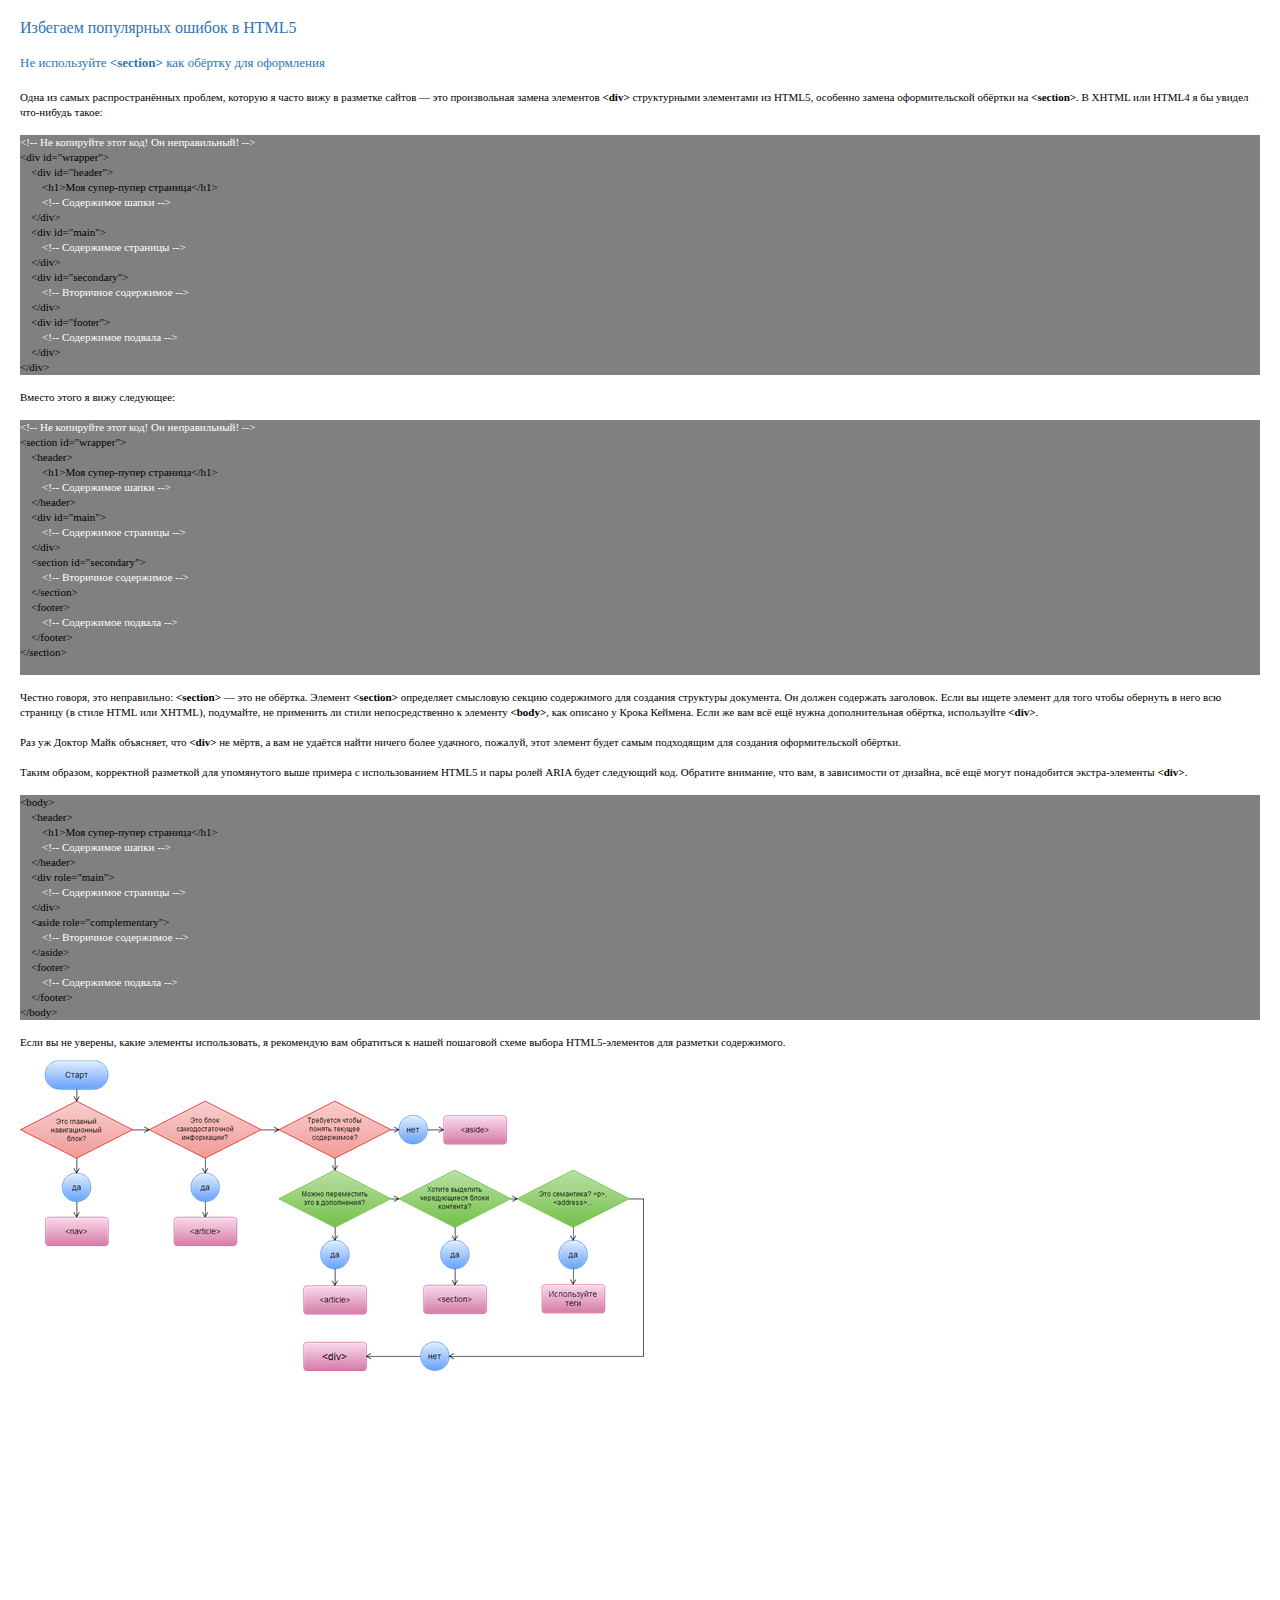
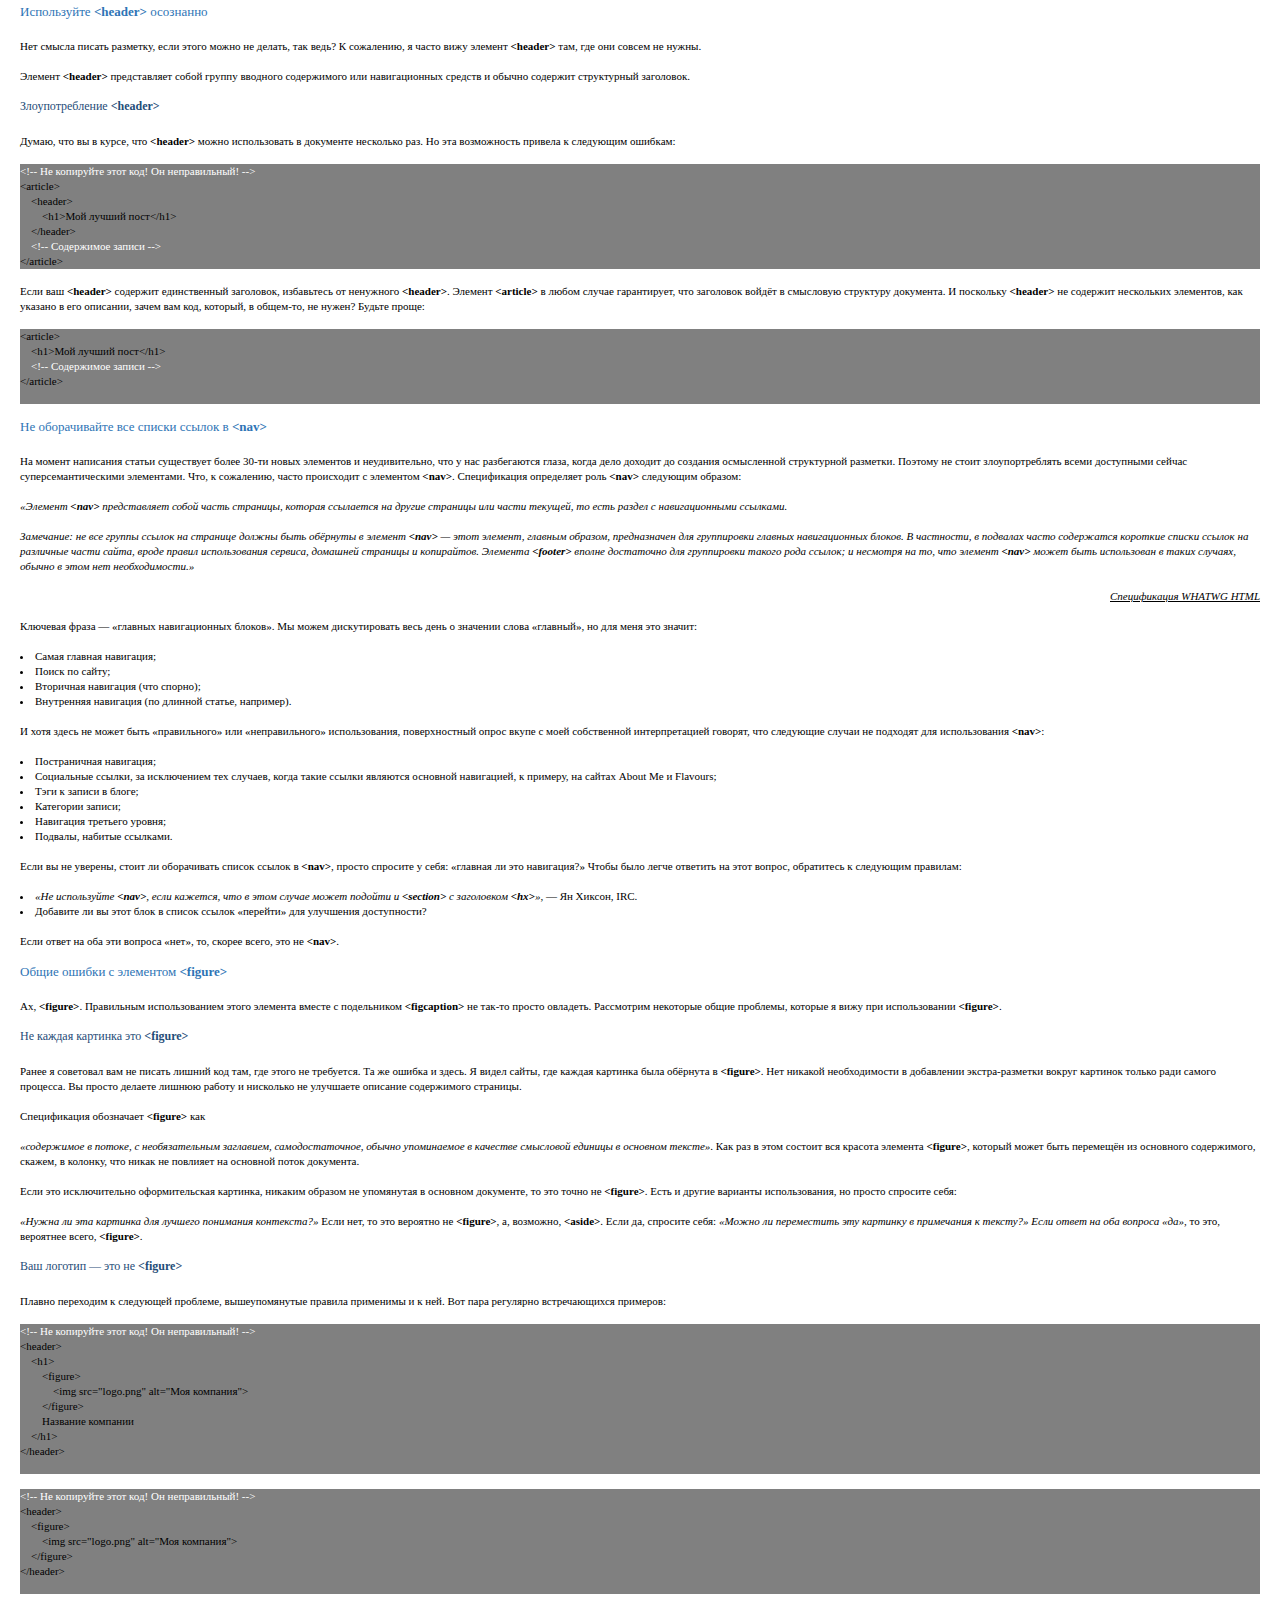
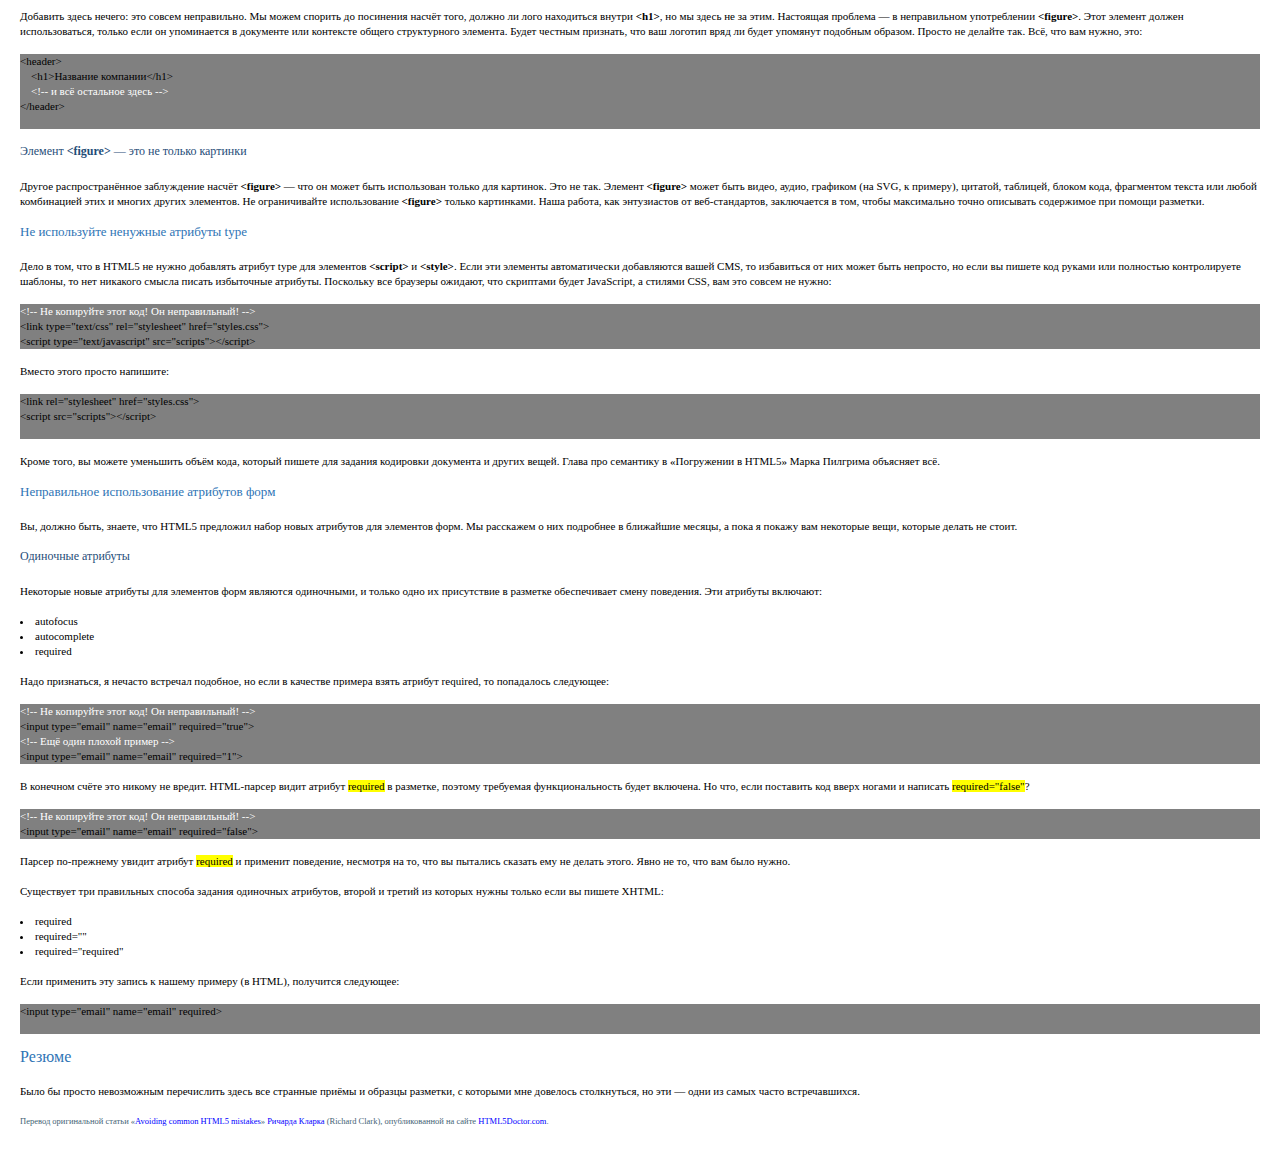
==== index.html @ 998d9536 "finish" ====
<!DOCTYPE html>
<html lang="en">
<head>
    <meta charset="UTF-8">
    <title>semelem</title>
    <link rel="stylesheet" href="css/reset.css">
    <link rel="stylesheet" href="css/style.css">
</head>
<body>
<h1 class="firsth">Избегаем популярных ошибок в HTML5</h1>
<article>
    <section class="section1">
        <h1>Не используйте <span class="bold">&lt;section&gt;</span> как обёртку для оформления</h1>
        <p>Одна из самых распространённых проблем, которую я часто вижу в разметке сайтов — это произвольная замена элементов <span class="bold">&lt;div&gt;</span> структурными элементами из HTML5, особенно замена оформительской обёртки на <span class="bold">&lt;section&gt;</span>. В XHTML или HTML4 я бы увидел что-нибудь такое:</p>
        <pre><span class="whitetext">&lt;!-- Не копируйте этот код! Он неправильный! --&gt;</span>
&lt;div id="wrapper"&gt;
    &lt;div id="header"&gt;
        &lt;h1&gt;Моя супер-пупер страница&lt;/h1&gt;
        <span class="whitetext">&lt;!-- Содержимое шапки --&gt;</span>
    &lt;/div&gt;
    &lt;div id="main"&gt;
        <span class="whitetext">&lt;!-- Содержимое страницы --&gt;</span>
    &lt;/div&gt;
    &lt;div id="secondary"&gt;
        <span class="whitetext">&lt;!-- Вторичное содержимое --&gt;</span>
    &lt;/div&gt;
    &lt;div id="footer"&gt;
        <span class="whitetext">&lt;!-- Содержимое подвала --&gt;</span>
    &lt;/div&gt;
&lt;/div&gt;
</pre>
<p>Вместо этого я вижу следующее:</p>
        <pre><span class="whitetext">&lt;!-- Не копируйте этот код! Он неправильный! --&gt;</span>
&lt;section id="wrapper"&gt;
    &lt;header&gt;
        &lt;h1&gt;Моя супер-пупер страница&lt;/h1&gt;
        <span class="whitetext">&lt;!-- Содержимое шапки --&gt;</span>
    &lt;/header&gt;
    &lt;div id="main"&gt;
        <span class="whitetext">&lt;!-- Содержимое страницы --&gt;</span>
    &lt;/div&gt;
    &lt;section id="secondary"&gt;
        <span class="whitetext">&lt;!-- Вторичное содержимое --&gt;</span>
    &lt;/section&gt;
    &lt;footer&gt;
        <span class="whitetext">&lt;!-- Содержимое подвала --&gt;</span>
    &lt;/footer&gt;
&lt;/section&gt;
        </pre>
       <p> Честно говоря, это неправильно: <span class="bold">&lt;section&gt;</span> — это не обёртка. Элемент <span class="bold">&lt;section&gt;</span> определяет смысловую секцию содержимого для создания структуры документа. Он должен содержать заголовок. Если вы ищете элемент для того чтобы обернуть в него всю страницу (в стиле HTML или XHTML), подумайте, не применить ли стили непосредственно к элементу <span class="bold">&lt;body&gt;</span>, как описано у Крока Кеймена. Если же вам всё ещё нужна дополнительная обёртка, используйте <span class="bold">&lt;div&gt;</span>.</p>
       <p> Раз уж Доктор Майк объясняет, что <span class="bold">&lt;div&gt;</span> не мёртв, а вам не удаётся найти ничего более удачного, пожалуй, этот элемент будет самым подходящим для создания оформительской обёртки.</p>
       <p> Таким образом, корректной разметкой для упомянутого выше примера с использованием HTML5 и пары ролей ARIA будет следующий код. Обратите внимание, что вам, в зависимости от дизайна, всё ещё могут понадобится экстра-элементы <span class="bold">&lt;div&gt;</span>.</p>
<pre>&lt;body&gt;
    &lt;header&gt;
        &lt;h1&gt;Моя супер-пупер страница&lt;/h1&gt;
        <span class="whitetext">&lt;!-- Содержимое шапки --&gt;</span>
    &lt;/header&gt;
    &lt;div role="main"&gt;
        <span class="whitetext">&lt;!-- Содержимое страницы --&gt;</span>
    &lt;/div&gt;
    &lt;aside role="complementary"&gt;
        <span class="whitetext">&lt;!-- Вторичное содержимое --&gt;</span>
    &lt;/aside&gt;
    &lt;footer&gt;
        <span class="whitetext">&lt;!-- Содержимое подвала --&gt;</span>
    &lt;/footer&gt;
&lt;/body&gt;
</pre>
      <figure>
          <figcaption>Если вы не уверены, какие элементы использовать, я рекомендую вам обратиться к нашей пошаговой схеме выбора HTML5-элементов для разметки содержимого.</figcaption>
          <img src="img/tab.png" alt="">
      </figure>
    </section>
    <section class="section2">
        <h1> Используйте <span class="bold">&lt;header&gt;</span> осознанно</h1>
       <p> Нет смысла писать разметку, если этого можно не делать, так ведь? К сожалению, я часто вижу элемент <span class="bold">&lt;header&gt;</span> там, где они совсем не нужны.</p>
       <p> Элемент <span class="bold">&lt;header&gt;</span> представляет собой группу вводного содержимого или навигационных средств и обычно содержит структурный заголовок.</p>
        <h2> Злоупотребление <span class="bold">&lt;header&gt;</span></h2>
        <p> Думаю, что вы в курсе, что <span class="bold">&lt;header&gt;</span> можно использовать в документе несколько раз. Но эта возможность привела к следующим ошибкам:</p>
<pre><span class="whitetext">&lt;!-- Не копируйте этот код! Он неправильный! --&gt;</span>
&lt;article&gt;
    &lt;header&gt;
        &lt;h1&gt;Мой лучший пост&lt;/h1&gt;
    &lt;/header&gt;
    <span class="whitetext">&lt;!-- Содержимое записи --&gt;</span>
&lt;/article&gt;
</pre>
        <p>Если ваш <span class="bold">&lt;header&gt;</span> содержит единственный заголовок, избавьтесь от ненужного <span class="bold">&lt;header&gt;</span>. Элемент <span class="bold">&lt;article&gt;</span> в любом случае гарантирует, что заголовок войдёт в смысловую структуру документа. И поскольку <span class="bold">&lt;header&gt;</span> не содержит нескольких элементов, как указано в его описании, зачем вам код, который, в общем-то, не нужен? Будьте проще:</p>
        <pre>&lt;article&gt;
    &lt;h1&gt;Мой лучший пост&lt;/h1&gt;
    <span class="whitetext">&lt;!-- Содержимое записи --&gt;</span>
&lt;/article&gt;
        </pre>
    </section>
    <section class="section3">
        <h1> Не оборачивайте все списки ссылок в <span class="bold">&lt;nav&gt;</span></h1>
        <p>                        На момент написания статьи существует более 30-ти новых элементов и неудивительно, что у нас разбегаются глаза, когда дело доходит до создания осмысленной структурной разметки. Поэтому не стоит злоупортреблять всеми доступными сейчас суперсемантическими элементами. Что, к сожалению, часто происходит с элементом <span class="bold">&lt;nav&gt;</span>. Спецификация определяет роль <span class="bold">&lt;nav&gt;</span> следующим образом:</p>
        <blockquote><p>«Элемент <span class="bold">&lt;nav&gt;</span> представляет собой часть страницы, которая ссылается на другие страницы или части текущей, то есть раздел с навигационными ссылками.</p>
            <p class="italic">Замечание: не все группы ссылок на странице должны быть обёрнуты в элемент <span class="bold">&lt;nav&gt;</span> — этот элемент, главным образом, предназначен для группировки главных навигационных блоков. В частности, в подвалах часто содержатся короткие списки ссылок на различные части сайта, вроде правил использования сервиса, домашней страницы и копирайтов. Элемента <span class="bold">&lt;footer&gt;</span> вполне достаточно для группировки такого рода ссылок; и несмотря на то, что элемент <span class="bold">&lt;nav&gt;</span> может быть использован в таких случаях, обычно в этом нет необходимости.»</p></blockquote>
        <p class="italic-underline">Спецификация WHATWG HTML</p>
        <p>Ключевая фраза — «главных навигационных блоков». Мы можем дискутировать весь день о значении слова «главный», но для меня это значит:</p>
        <ul>
            <li>Самая главная навигация;</li>
            <li>Поиск по сайту;</li>
            <li>Вторичная навигация (что спорно);</li>
            <li>Внутренняя навигация (по длинной статье, например).</li>
        </ul>
        <p>И хотя здесь не может быть «правильного» или «неправильного» использования, поверхностный опрос вкупе с моей собственной интерпретацией говорят, что следующие случаи не подходят для использования <span class="bold">&lt;nav&gt;</span>:</p>
        <ul>
            <li>	Постраничная навигация;</li>
            <li>    Социальные ссылки, за исключением тех случаев, когда такие ссылки являются основной навигацией, к примеру, на сайтах About Me и Flavours;</li>
            <li>	Тэги к записи в блоге;</li>
            <li>	Категории записи;</li>
            <li>	Навигация третьего уровня;</li>
            <li>	Подвалы, набитые ссылками.</li>
        </ul>
        <p>Если вы не уверены, стоит ли оборачивать список ссылок в <span class="bold">&lt;nav&gt;</span>, просто спросите у себя: «главная ли это навигация?» Чтобы было легче ответить на этот вопрос, обратитесь к следующим правилам:</p>
        <ul>
            <li><blockquote>«Не используйте <span class="bold">&lt;nav&gt;</span>, если кажется, что в этом случае может подойти и <span class="bold">&lt;section&gt;</span> с заголовком <span class="bold">&lt;hx&gt;</span>»</blockquote>, — Ян Хиксон, IRC.</li>
            <li>Добавите ли вы этот блок в список ссылок «перейти» для улучшения доступности?</li>
        </ul>
        <p>Если ответ на оба эти вопроса «нет», то, скорее всего, это не <span class="bold">&lt;nav&gt;</span>.</p>
    </section>
    <section class="section4">
        <h1>Общие ошибки с элементом <span class="bold">&lt;figure&gt;</span></h1>
    <p> Ах, <span class="bold">&lt;figure&gt;</span>. Правильным использованием этого элемента вместе с подельником <span class="bold">&lt;figcaption&gt;</span> не так-то просто овладеть. Рассмотрим некоторые общие проблемы, которые я вижу при использовании <span class="bold">&lt;figure&gt;</span>.</p>
        <h2>Не каждая картинка это <span class="bold">&lt;figure&gt;</span></h2>
        <p>Ранее я советовал вам не писать лишний код там, где этого не требуется. Та же ошибка и здесь. Я видел сайты, где каждая картинка была обёрнута в <span class="bold">&lt;figure&gt;</span>. Нет никакой необходимости в добавлении экстра-разметки вокруг картинок только ради самого процесса. Вы просто делаете лишнюю работу и нисколько не улучшаете описание содержимого страницы.</p>
        <p>Спецификация обозначает <span class="bold">&lt;figure&gt;</span> как <blockquote>«содержимое в потоке, с необязательным заглавием, самодостаточное, обычно упоминаемое в качестве смысловой единицы в основном тексте»</blockquote>. Как раз в этом состоит вся красота элемента <span class="bold">&lt;figure&gt;</span>, который может быть перемещён из основного содержимого, скажем, в колонку, что никак не повлияет на основной поток документа.</p>
        <p>Если это исключительно оформительская картинка, никаким образом не упомянутая в основном документе, то это точно не <span class="bold">&lt;figure&gt;</span>. Есть и другие варианты использования, но просто спросите себя: <blockquote>«Нужна ли эта картинка для лучшего понимания контекста?»</blockquote> Если нет, то это вероятно не <span class="bold">&lt;figure&gt;</span>, а, возможно, <span class="bold">&lt;aside&gt;</span>. Если да, спросите себя: <blockquote>«Можно ли переместить эту картинку в примечания к тексту?» Если ответ на оба вопроса «да»</blockquote>, то это, вероятнее всего, <span class="bold">&lt;figure&gt;</span>.</p>
        <h2>Ваш логотип — это не <span class="bold">&lt;figure&gt;</span></h2>
        <p> Плавно переходим к следующей проблеме, вышеупомянутые правила применимы и к ней. Вот пара регулярно встречающихся примеров:</p>
        <pre><span class="whitetext">&lt;!-- Не копируйте этот код! Он неправильный! --&gt;</span>
&lt;header&gt;
    &lt;h1&gt;
        &lt;figure&gt;
            &lt;img src="logo.png" alt="Моя компания"&gt;
        &lt;/figure&gt;
        Название компании
    &lt;/h1&gt;
&lt;/header&gt;
        </pre>
        <pre><span class="whitetext">&lt;!-- Не копируйте этот код! Он неправильный! --&gt;</span>
&lt;header&gt;
    &lt;figure&gt;
        &lt;img src="logo.png" alt="Моя компания"&gt;
    &lt;/figure&gt;
&lt;/header&gt;
        </pre>
        <p>Добавить здесь нечего: это совсем неправильно. Мы можем спорить до посинения насчёт того, должно ли лого находиться внутри <span class="bold">&lt;h1&gt;</span>, но мы здесь не за этим. Настоящая проблема — в неправильном употреблении <span class="bold">&lt;figure&gt;</span>. Этот элемент должен использоваться, только если он упоминается в документе или контексте общего структурного элемента. Будет честным признать, что ваш логотип вряд ли будет упомянут подобным образом. Просто не делайте так. Всё, что вам нужно, это:</p>
        <pre>&lt;header&gt;
    &lt;h1&gt;Название компании&lt;/h1&gt;
    <span class="whitetext">&lt;!-- и всё остальное здесь --&gt;</span>
&lt;/header&gt;
        </pre>
        <h2> Элемент <span class="bold">&lt;figure&gt;</span> — это не только картинки</h2>
        <p>Другое распространённое заблуждение насчёт <span class="bold">&lt;figure&gt;</span> — что он может быть использован только для картинок. Это не так. Элемент <span class="bold">&lt;figure&gt;</span> может быть видео, аудио, графиком (на SVG, к примеру), цитатой, таблицей, блоком кода, фрагментом текста или любой комбинацией этих и многих других элементов. Не ограничивайте использование <span class="bold">&lt;figure&gt;</span> только картинками. Наша работа, как энтузиастов от веб-стандартов, заключается в том, чтобы максимально точно описывать содержимое при помощи разметки.</p>

    </section>
    <section class="section5">
        <h1>Не используйте ненужные атрибуты type</h1>
        <p>Дело в том, что в HTML5 не нужно добавлять атрибут type для элементов <span class="bold">&lt;script&gt;</span> и <span class="bold">&lt;style&gt;</span>. Если эти элементы автоматически добавляются вашей CMS, то избавиться от них может быть непросто, но если вы пишете код руками или полностью контролируете шаблоны, то нет никакого смысла писать избыточные атрибуты. Поскольку все браузеры ожидают, что скриптами будет JavaScript, а стилями CSS, вам это совсем не нужно:</p>
        <pre><span class="whitetext">&lt;!-- Не копируйте этот код! Он неправильный! --&gt;</span>
&lt;link type="text/css" rel="stylesheet" href="styles.css"&gt;
&lt;script type="text/javascript" src="scripts"&gt;&lt;/script&gt;</pre>
        <p>Вместо этого просто напишите:</p>
        <pre>&lt;link rel="stylesheet" href="styles.css"&gt;
&lt;script src="scripts"&gt;&lt;/script&gt;
        </pre>
        <p>Кроме того, вы можете уменьшить объём кода, который пишете для задания кодировки документа и других вещей. Глава про семантику в «Погружении в HTML5» Марка Пилгрима объясняет всё.</p>
        </section>
    <section class="section6">
        <h1>Неправильное использование атрибутов форм</h1>
        <p>Вы, должно быть, знаете, что HTML5 предложил набор новых атрибутов для элементов форм. Мы расскажем о них подробнее в ближайшие месяцы, а пока я покажу вам некоторые вещи, которые делать не стоит.</p>
        <h2>Одиночные атрибуты</h2>
        <p>Некоторые новые атрибуты для элементов форм являются одиночными, и только одно их присутствие в разметке обеспечивает смену поведения. Эти атрибуты включают:</p>
        <ul>
            <li>autofocus</li>
            <li>autocomplete</li>
            <li>required</li>
        </ul>
        <p>Надо признаться, я нечасто встречал подобное, но если в качестве примера взять атрибут required, то попадалось следующее:</p>
        <pre><span class="whitetext">&lt;!-- Не копируйте этот код! Он неправильный! --&gt;</span>
&lt;input type="email" name="email" required="true"&gt;
<span class="whitetext">&lt;!-- Ещё один плохой пример --&gt;</span>
&lt;input type="email" name="email" required="1"&gt;</pre>
        <p> В конечном счёте это никому не вредит. HTML-парсер видит атрибут <mark>required</mark> в разметке, поэтому требуемая функциональность будет включена. Но что, если поставить код вверх ногами и написать <mark>required="false"</mark>?</p>
        <pre><span class="whitetext">&lt;!-- Не копируйте этот код! Он неправильный! --&gt;</span>
&lt;input type="email" name="email" required="false"&gt;</pre>
        <p>Парсер по-прежнему увидит атрибут <mark>required</mark> и применит поведение, несмотря на то, что вы пытались сказать ему не делать этого. Явно не то, что вам было нужно.</p>
        <p>Существует три правильных способа задания одиночных атрибутов, второй и третий из которых нужны только если вы пишете XHTML:</p>
        <ul>
            <li>required</li>
            <li>required=""</li>
            <li>required="required"</li>
        </ul>
       <p>Если применить эту запись к нашему примеру (в HTML), получится следующее:</p>
        <pre>&lt;input type="email" name="email" required&gt;
        </pre>
    </section>
    <section class="section7">
        <h1 class="firsth">Резюме</h1>
        <p>Было бы просто невозможным перечислить здесь все странные приёмы и образцы разметки, с которыми мне довелось столкнуться, но эти — одни из самых часто встречавшихся.</p>
    </section>
    <footer>
        <p class="lastp">Перевод оригинальной статьи «<span class="bluetext">Avoiding common HTML5 mistakes</span>» <span class="bluetext">Ричарда Кларка</span> (Richard Clark), опубликованной на сайте <span class="bluetext">HTML5Doctor.com</span>.</p>
    </footer>
</article>

</body>
</html>
---- css/style.css ----
body{
    font-family: Calibri;
    padding: 20px;
    line-height: 15px;

}
article{
    margin: 0 auto;
    font-size: 11px;
}
h1{
    color: rgb(46, 116, 181);
    margin-bottom: 20px;
    font-size: 13px;
}
h2{
    color: rgb(31, 77, 120);
    margin-bottom: 20px;
    font-size: 12px;
}
pre{
    background-color: gray;
}
.whitetext{
    color: white;
}
.bluetext{
    color: blue;
}
.bold{
    font-weight: bold;
}
p{
    margin-bottom: 15px;
}
pre{
    margin-bottom: 15px;
}
h1.firsth{
    font-size: 16px;
}
blockquote{
    font-style: italic;
    display: inline;
}
.italic-underline{
    font-style: italic;
    text-decoration: underline;
    text-align: right;
}
ul{
    list-style-type: disc;
    list-style-position: inside;
    margin-bottom: 15px;
}
.lastp{
    color: rgb(69, 99, 117);
    font-size: 8.5px;
}
figcaption{
    padding-bottom: 10px;
}
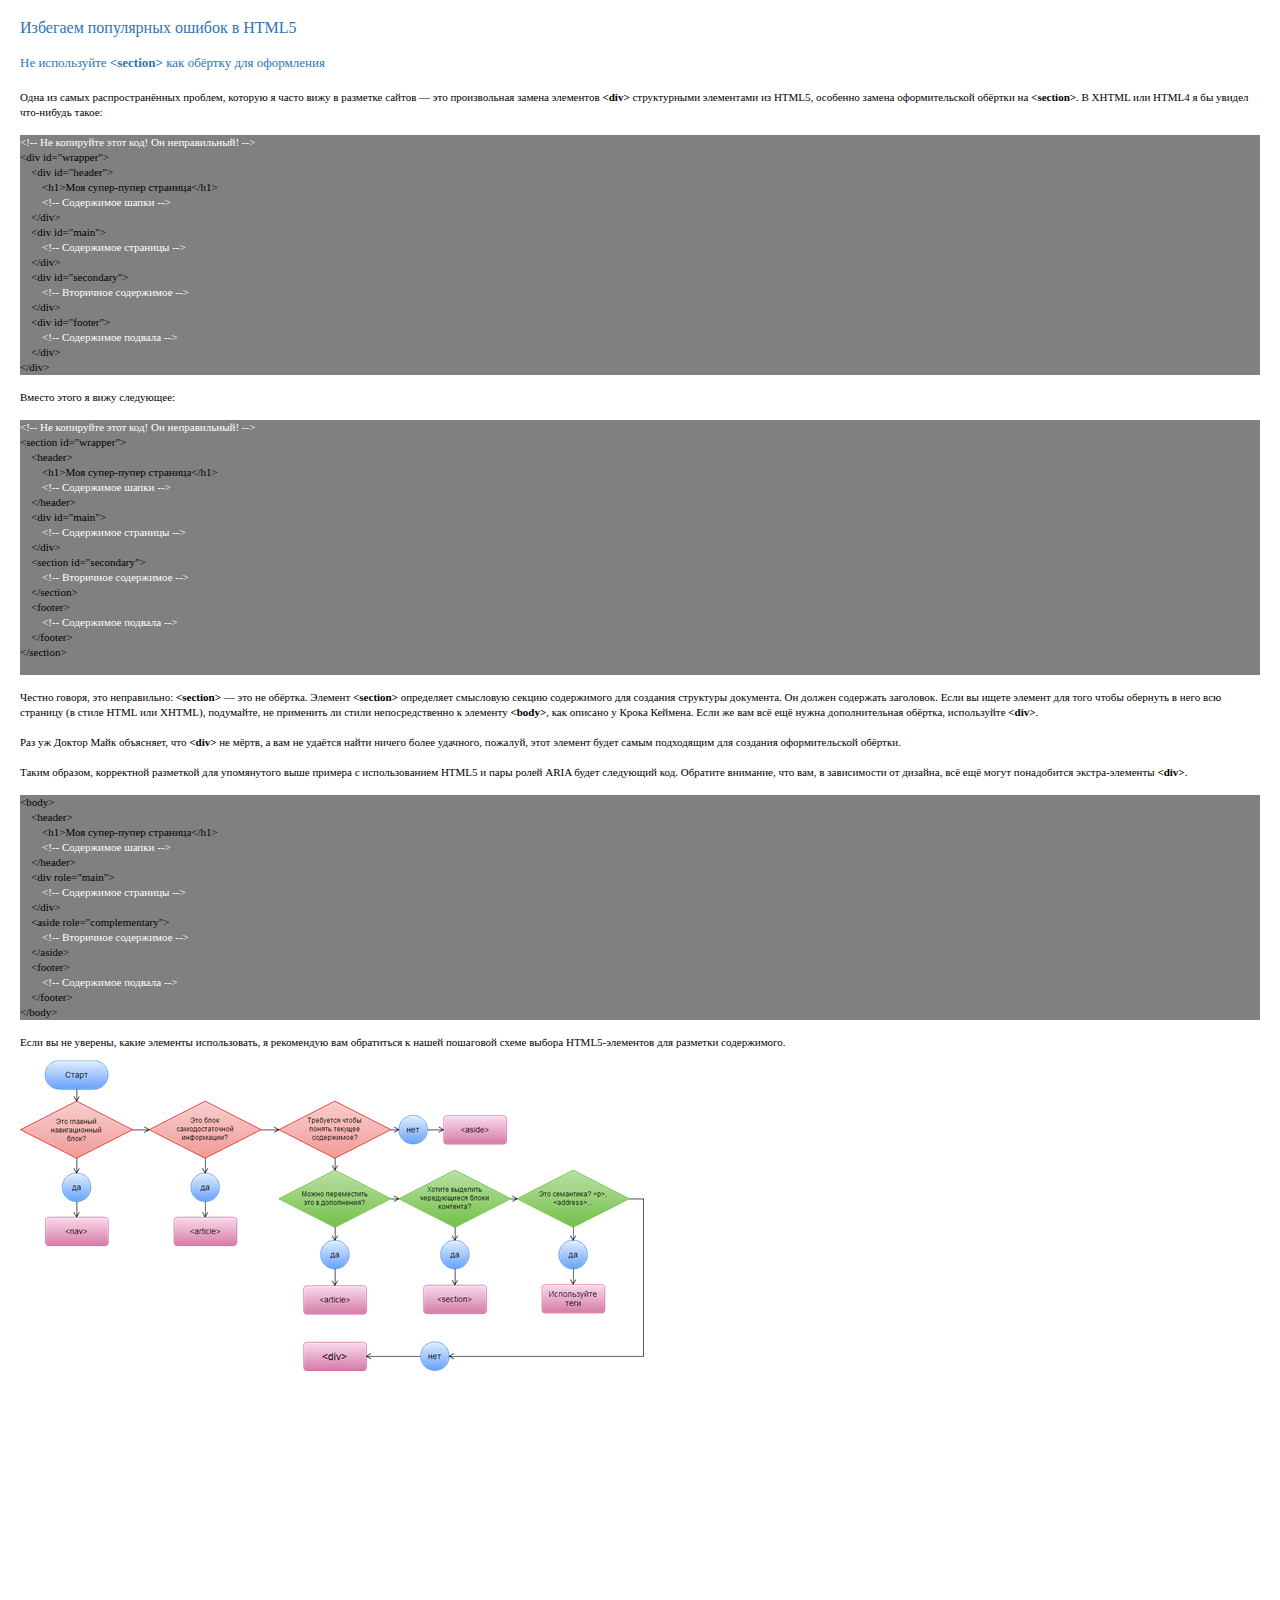
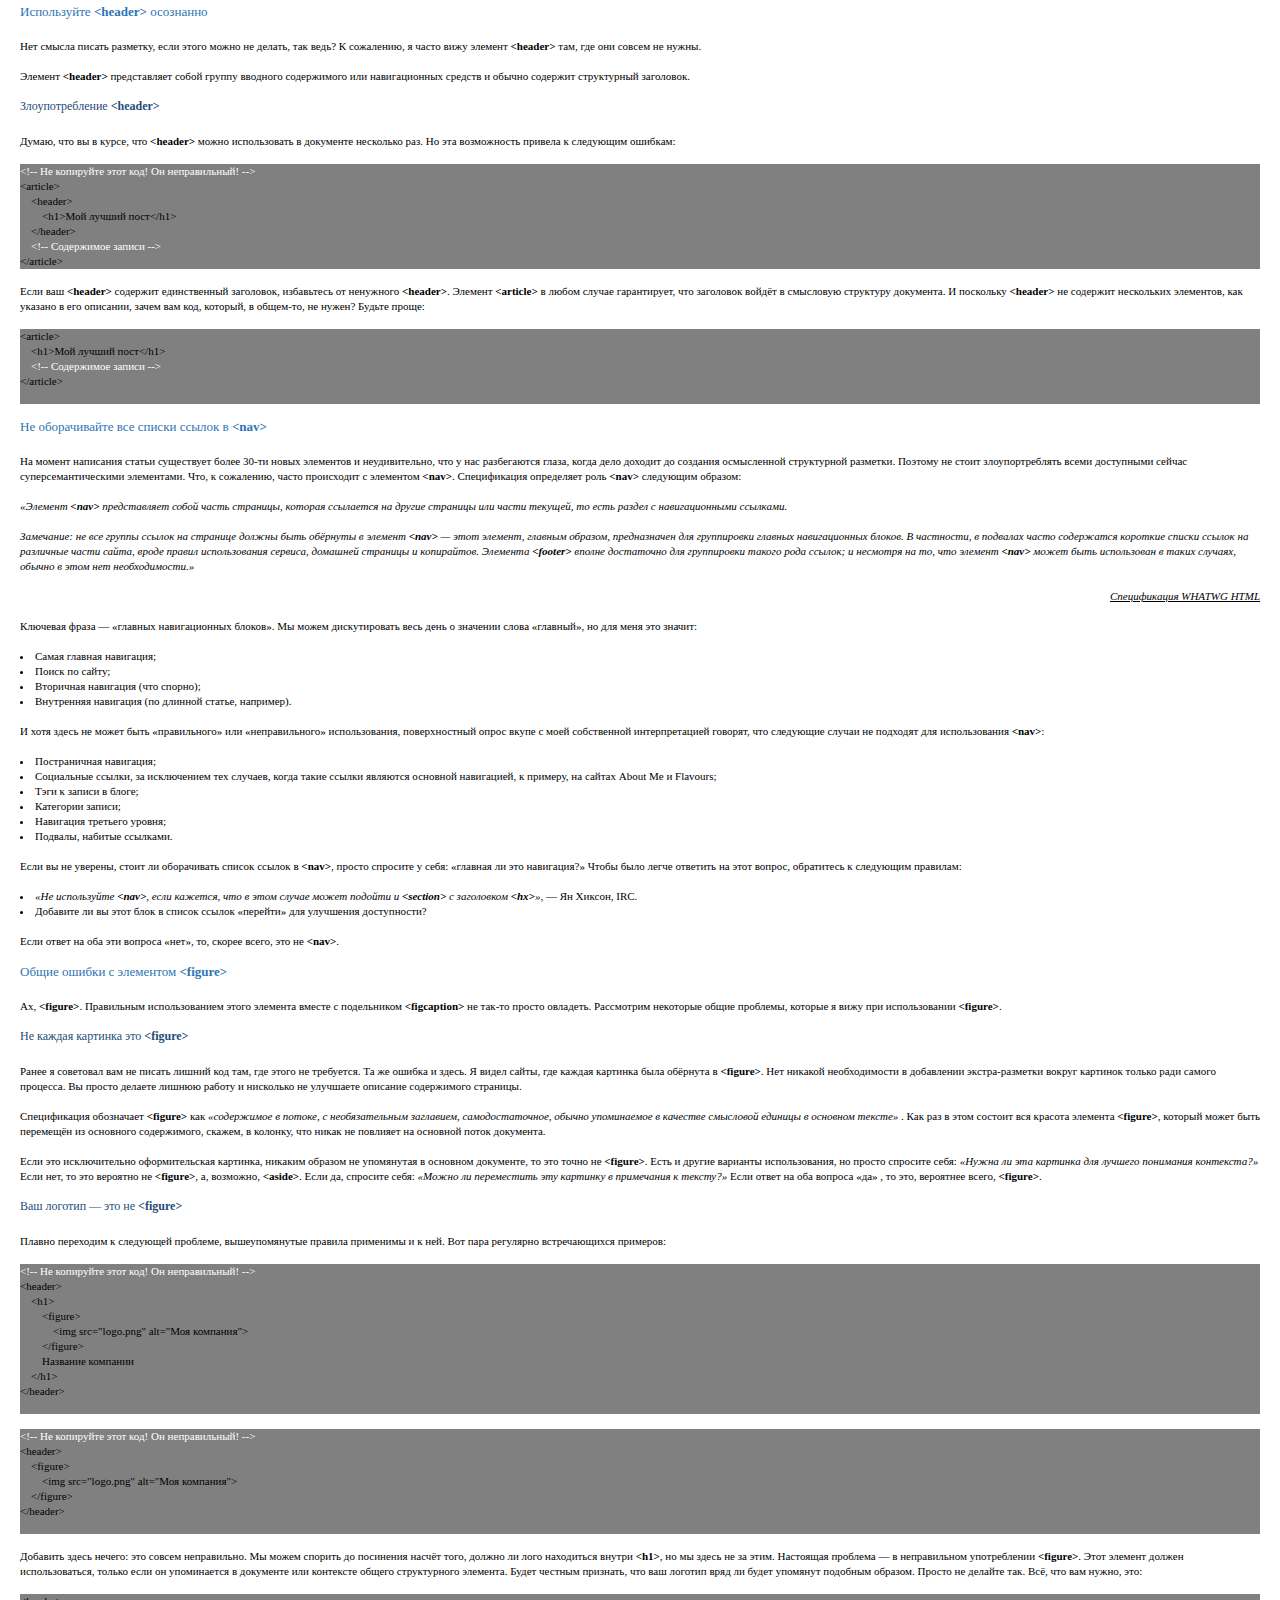
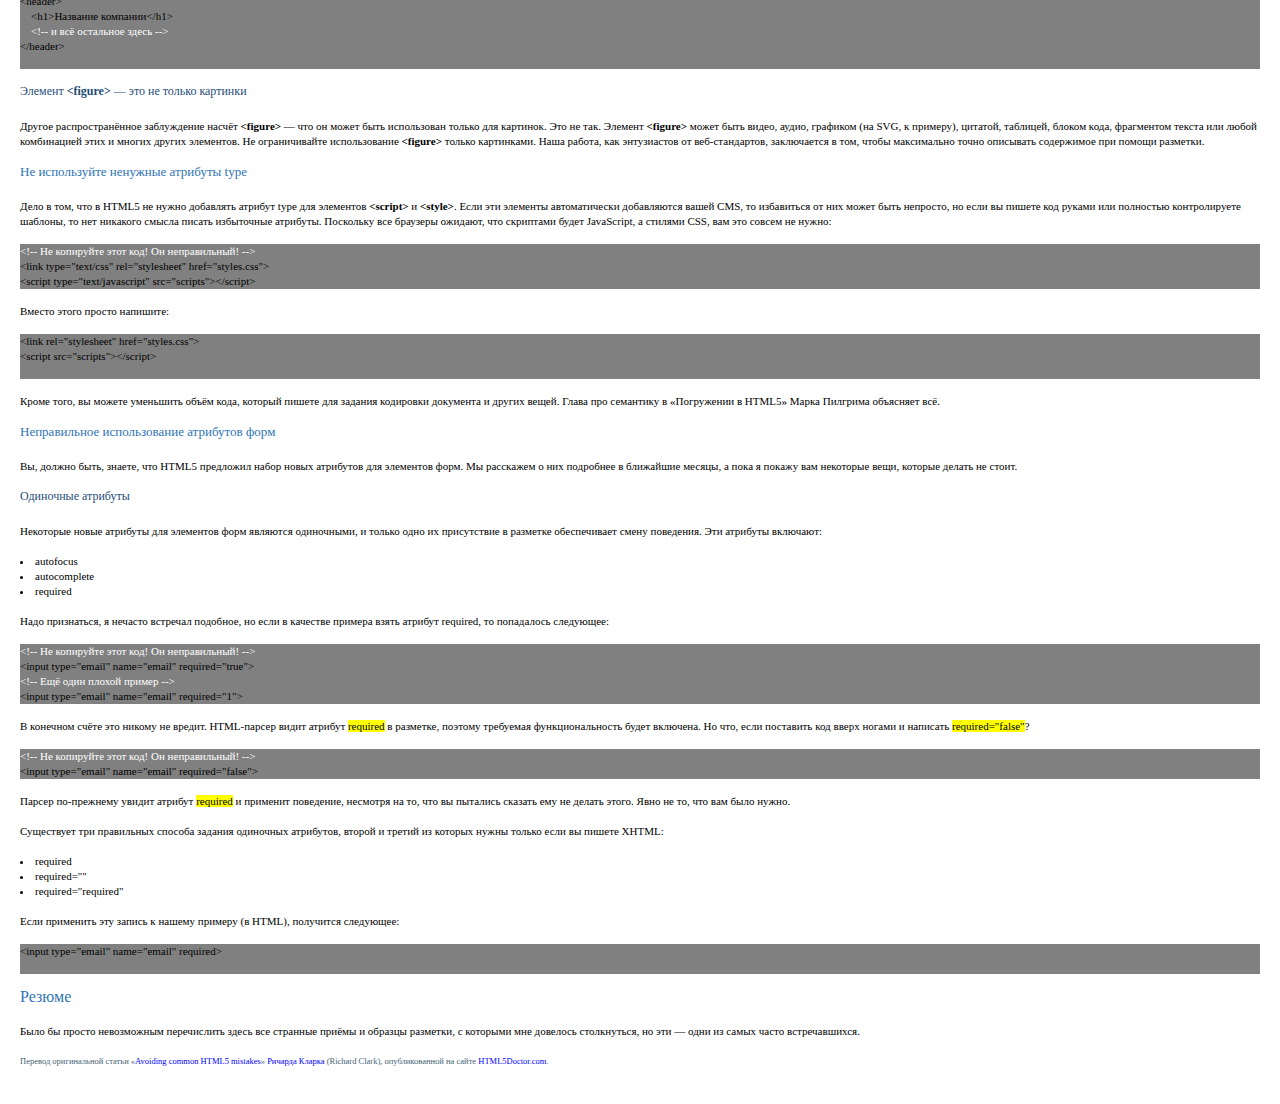
==== commit 167cfdbf: "last commit" ====
--- a/index.html
+++ b/index.html
@@ -126,8 +126,8 @@
     <p> Ах, <span class="bold">&lt;figure&gt;</span>. Правильным использованием этого элемента вместе с подельником <span class="bold">&lt;figcaption&gt;</span> не так-то просто овладеть. Рассмотрим некоторые общие проблемы, которые я вижу при использовании <span class="bold">&lt;figure&gt;</span>.</p>
         <h2>Не каждая картинка это <span class="bold">&lt;figure&gt;</span></h2>
         <p>Ранее я советовал вам не писать лишний код там, где этого не требуется. Та же ошибка и здесь. Я видел сайты, где каждая картинка была обёрнута в <span class="bold">&lt;figure&gt;</span>. Нет никакой необходимости в добавлении экстра-разметки вокруг картинок только ради самого процесса. Вы просто делаете лишнюю работу и нисколько не улучшаете описание содержимого страницы.</p>
-        <p>Спецификация обозначает <span class="bold">&lt;figure&gt;</span> как <blockquote>«содержимое в потоке, с необязательным заглавием, самодостаточное, обычно упоминаемое в качестве смысловой единицы в основном тексте»</blockquote>. Как раз в этом состоит вся красота элемента <span class="bold">&lt;figure&gt;</span>, который может быть перемещён из основного содержимого, скажем, в колонку, что никак не повлияет на основной поток документа.</p>
-        <p>Если это исключительно оформительская картинка, никаким образом не упомянутая в основном документе, то это точно не <span class="bold">&lt;figure&gt;</span>. Есть и другие варианты использования, но просто спросите себя: <blockquote>«Нужна ли эта картинка для лучшего понимания контекста?»</blockquote> Если нет, то это вероятно не <span class="bold">&lt;figure&gt;</span>, а, возможно, <span class="bold">&lt;aside&gt;</span>. Если да, спросите себя: <blockquote>«Можно ли переместить эту картинку в примечания к тексту?» Если ответ на оба вопроса «да»</blockquote>, то это, вероятнее всего, <span class="bold">&lt;figure&gt;</span>.</p>
+        <p>Спецификация обозначает <span class="bold">&lt;figure&gt;</span> как <q> «содержимое в потоке, с необязательным заглавием, самодостаточное, обычно упоминаемое в качестве смысловой единицы в основном тексте» </q>. Как раз в этом состоит вся красота элемента <span class="bold">&lt;figure&gt;</span>, который может быть перемещён из основного содержимого, скажем, в колонку, что никак не повлияет на основной поток документа.</p>
+        <p>Если это исключительно оформительская картинка, никаким образом не упомянутая в основном документе, то это точно не <span class="bold">&lt;figure&gt;</span>. Есть и другие варианты использования, но просто спросите себя: <q> «Нужна ли эта картинка для лучшего понимания контекста?» </q> Если нет, то это вероятно не <span class="bold">&lt;figure&gt;</span>, а, возможно, <span class="bold">&lt;aside&gt;</span>. Если да, спросите себя: <q> «Можно ли переместить эту картинку в примечания к тексту?»</q> Если ответ на оба вопроса «да» , то это, вероятнее всего, <span class="bold">&lt;figure&gt;</span>.</p>
         <h2>Ваш логотип — это не <span class="bold">&lt;figure&gt;</span></h2>
         <p> Плавно переходим к следующей проблеме, вышеупомянутые правила применимы и к ней. Вот пара регулярно встречающихся примеров:</p>
         <pre><span class="whitetext">&lt;!-- Не копируйте этот код! Он неправильный! --&gt;</span>
--- a/css/style.css
+++ b/css/style.css
@@ -41,7 +41,7 @@
 }
 blockquote{
     font-style: italic;
-    display: inline;
+    display: inline-block;
 }
 .italic-underline{
     font-style: italic;
@@ -59,4 +59,7 @@
 }
 figcaption{
     padding-bottom: 10px;
+}
+q{
+    font-style: italic;
 }